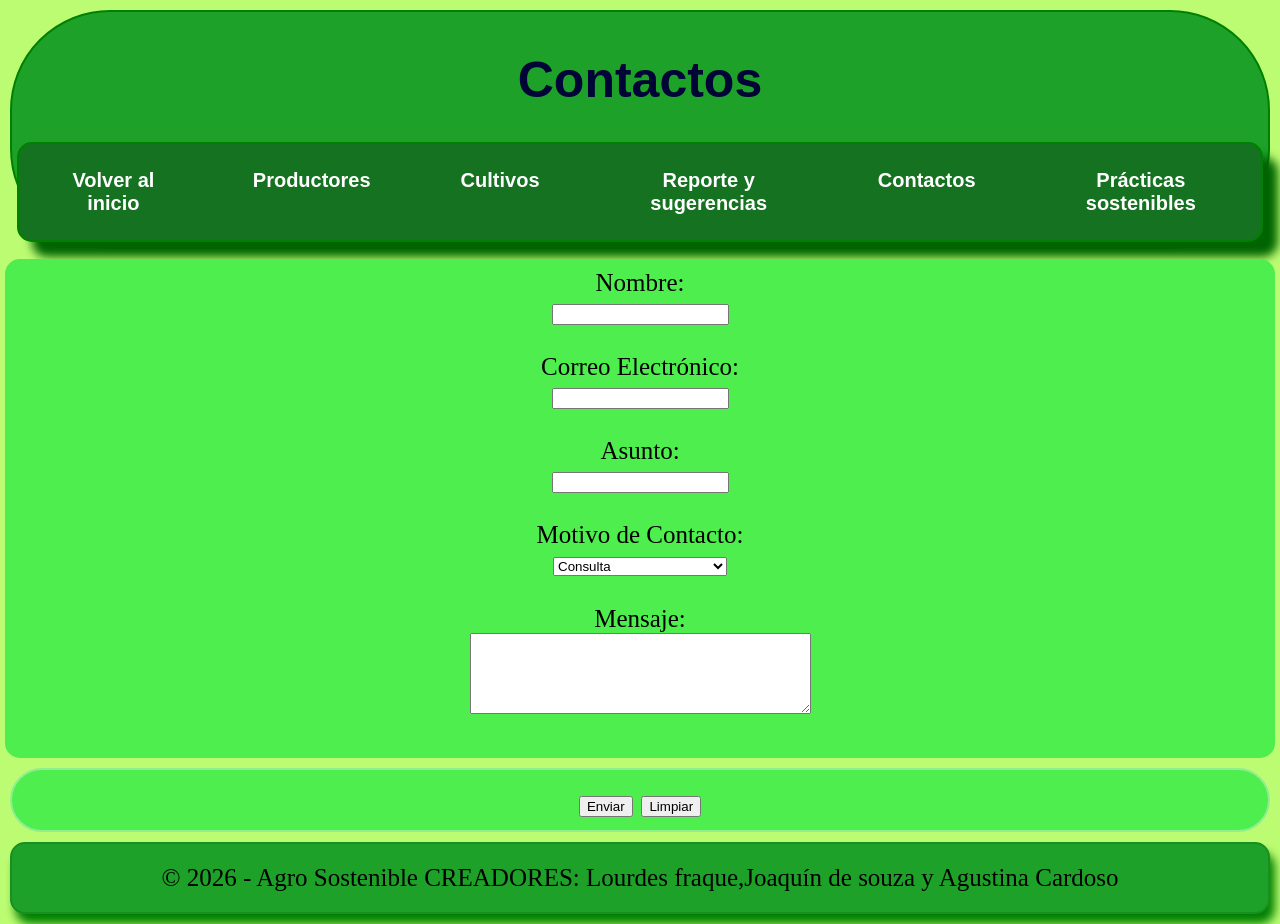
==== contactos.html @ 127f5791 "Envío de archivo principal e imágenes" ====
<!DOCTYPE html>
<html lang="es">
    <head>
        <meta charset="UTF-8">
        <meta name="viewport" content="width=device-width, initial-scale=1.0">
        <title>Contactos</title>
    </head>

<link rel="stylesheet" href="CSS/estilos.css">
    
    <body>
        <header>
            <h1>Contactos</h1>
            <p><!--contactos--></p>
            <!--pondria en seciones los contactos-->
    
   <nav class="navbar">
        <ul class="menu">
            <li><a href="index.html">Volver al inicio</a></li>
             <li><a href="Productores.html">Productores</a></li>
            <li><a href="cultivos.html">Cultivos</a></li>
            <li><a href="reporte y sugerencias.html">Reporte y sugerencias</a></li>
            <li><a href="contactos.html">Contactos</a></li>
            <li class="desplegable">
                <a href="Practicas.html">Prácticas sostenibles</a></li>
          <ul class="submenu">
          <li><a href="Practicas.html#Riego">Eficiencia hídrica y conservacion de biodiversidad</a></li>
          <li><a href="Practicas.html#ManjeoDePlagas">Manejo ecologico de plagas y fertilizacion organica</a></li>
          </ul>
        </li>
        </ul>
    </nav>
        </header>


<section class="contactos">
        <form>
            <label for="nombre">Nombre:</label><br>
            <input type="text" id="nombre" name="nombre" required><br><br>

            <label for="email">Correo Electrónico:</label><br>
            <input type="email" id="email" name="email" required><br><br>

            <label for="asunto">Asunto:</label><br>
            <input type="text" id="asunto" name="asunto" required><br><br>

            <label for="contacto">Motivo de Contacto:</label><br>
            <select id="contacto" name="contacto"><br><br>
            <option value="consulta">Consulta</option>
            <option value="Sugerencias">Sugerencias</option>
            <option value="Solicitudes">Solicitudes de infirmación</option>
            <option value="Soporte">Soporte técnico</option>
            </select><br><br>

            <label for="mensaje">Mensaje:</label><br>
            <textarea id="mensaje" name="mensaje" rows="5" cols="40" required></textarea><br><br>
        </section>
        <section class="botones">
            <button type="submit" value="Enviar">Enviar</button>

            <button type="reset" value="Limpiar">Limpiar</button>
        </section>
            
        </form>    
        
    <footer>
        <p> &copy; 2026 - Agro Sostenible CREADORES: Lourdes fraque,Joaquín de souza y Agustina Cardoso </p>
    </footer>

    </body>
</html>
---- CSS/estilos.css ----
header{
    background-color: rgb(29, 161, 40);
    margin: 10px;
    padding: 5px;
    text-align: center;
    border-radius: 100px;
    border: 2px solid green;

}

body{
    margin: 0;
    font-family: Arial, sans-serif;
    background-color: #bcfc72;
    color: rgb(0, 0, 0);
}

.encabezado, .pie{
    text-align: center;
    color:rgb(0, 0, 0);
    padding: 25px;
}

.contenedor{
    max-width:1200px;
    margin:auto;
    padding:30px;
}

.lista-cultivos{
    display:flex;
    justify-content:center;
    align-items:strech;
    gap:25px;
}

.card-cultivo{
    width:320px;
    background-color:rgb(189, 150, 106);
    border-radius:14px;
    box-shadow: 5px 5px 10px rgb(80, 36, 16);
    overflow:hidden;
    transition:0.3s;
}

.card-cultivo h3{
    text-transform:uppercase;
    letter-spacing:2px;
    color:white;
    text-align:center;
    font-size:40px;
    border-bottom:2px solid rgb(243, 203, 144);
}

.card-cultivo p{
    line-height:1.5;
    
}



.card-cultivo:hover{
    transform: translateX(-6px);

}

.card-cultivo img{
    width:100%;
    height:220px;
    object-fit:cover;
    opacity:0.85;
    transition:0.3s;
    border-radius: 20px;

}

.card-cultivo:hover img{
    opacity:1;
}



h1{
    color:rgb(1, 4, 54);
    text-align:center;
    font-size: 50px;
}


h2{
    color:rgb(1, 9, 77);
    text-align:center;
    font-size: 34px;
}


p{
    color:rgb(0, 0, 0);
    text-align: justify;
    font-size: 25px;
    font-family: 'Times New Roman', Times, serif;
}


.card{
    background-color: white;
    margin:20px;
    padding:20px;
    border:2px solid lightgray;
    border-radius:15px;
    box-shadow: 5px 5px 10px lightgray;

}

.card {
    transition: transform 0.10s;
}

.card:hover {
    transform: scale(0.95);
    background-color: rgb(29, 161, 40);
     border: 2px solid green;
    box-shadow:5px 5px 10px lightgreen;
}

.card h2{
    color :rgb(20, 4, 120);
    text-align: center;
     font-size: 30px;
     justify-content: center;

}

.card p{
    color:darkblue;
    font-size:30px;
    text-align: center;
     font-family: 'Times New Roman', Times, serif;
    justify-content: center;
}

.card img{
    width:50%;
    border-radius: 10px;
 justify-content: center;
     display: block;
     margin-left: auto;
     margin-right: auto;
}

.contactos{
    margin:5px;
    padding:10px;
    text-align: center;
     font-family: 'Times New Roman', Times, serif;
     font-size: 25px;
     color:rgb(0, 0, 0);
    background-color: rgb(77, 238, 77);
    border-radius:15px;
}

.contenido-card{
    padding:25px;
}

.btn-cultivo{
    background-color: rgb(69, 252, 85);
    color:rgb(0, 0, 0);
    border:none;
    padding:10px 15px;
    border-radius:8px;
    cursor: pointer;
    font-size: 25px;
    transition:0.10s;
}

.btn-cultivo:hover{
    background-color: rgb(147, 247, 155);
}

.botones{
    margin:10px;
    padding:10px;
    text-align: center;
     font-family: 'Times New Roman', Times, serif;
     font-size: 35px;
     color:rgb(0, 0, 0);
    background-color: rgb(77, 238, 77);
    border:2px solid lightgreen;
    border-radius:100px;

}

nav ul{
    background-color: rgb(29, 161, 40);
    list-style-type: none;
    display: flex;
    justify-content: center;
    margin: 20px;
     padding: 30px;
     border-radius: 15px;
     box-shadow: 15px 15px 10px darkgreen;
     border: 2px solid green;
}

nav ul li{
    margin: 0 10px;
    padding: 5px;
     font-size: 20px;
}

nav ul li a{
    color: rgb(3, 11, 73);
    text-decoration: none;
    font-weight: bold;
}

.menu {
    list-style: none;
    display: flex;
    background-color: #157221;
    padding: 0px;
    margin: 0px;
}

.menu li {
    position: relative;
}

.menu a {
    color:white;
    padding: 20px 30px;
    display: block;
    text-decoration: none;
}

.menu a:hover {
    background-color: #009879;
}

.submenu {
    display: none;
    position: absolute;
    background-color: #023602;
    padding: 0px;
    margin: 0px;
    min-width: 220px;
}

.submenu li {
    padding: 15px;
}

.desplegable:hover .submenu {
    display: block;
}


footer p{
    background-color: rgb(29, 161, 40);
     padding: 20px;
     margin: 10px;
    color:rgb(0, 0, 0);
    text-align: center;
    font-size: 25px;
    border-radius: 15px;
     box-shadow: 5px 10px 10px green;
     border: 2px solid rgb(25, 143, 35);    
}
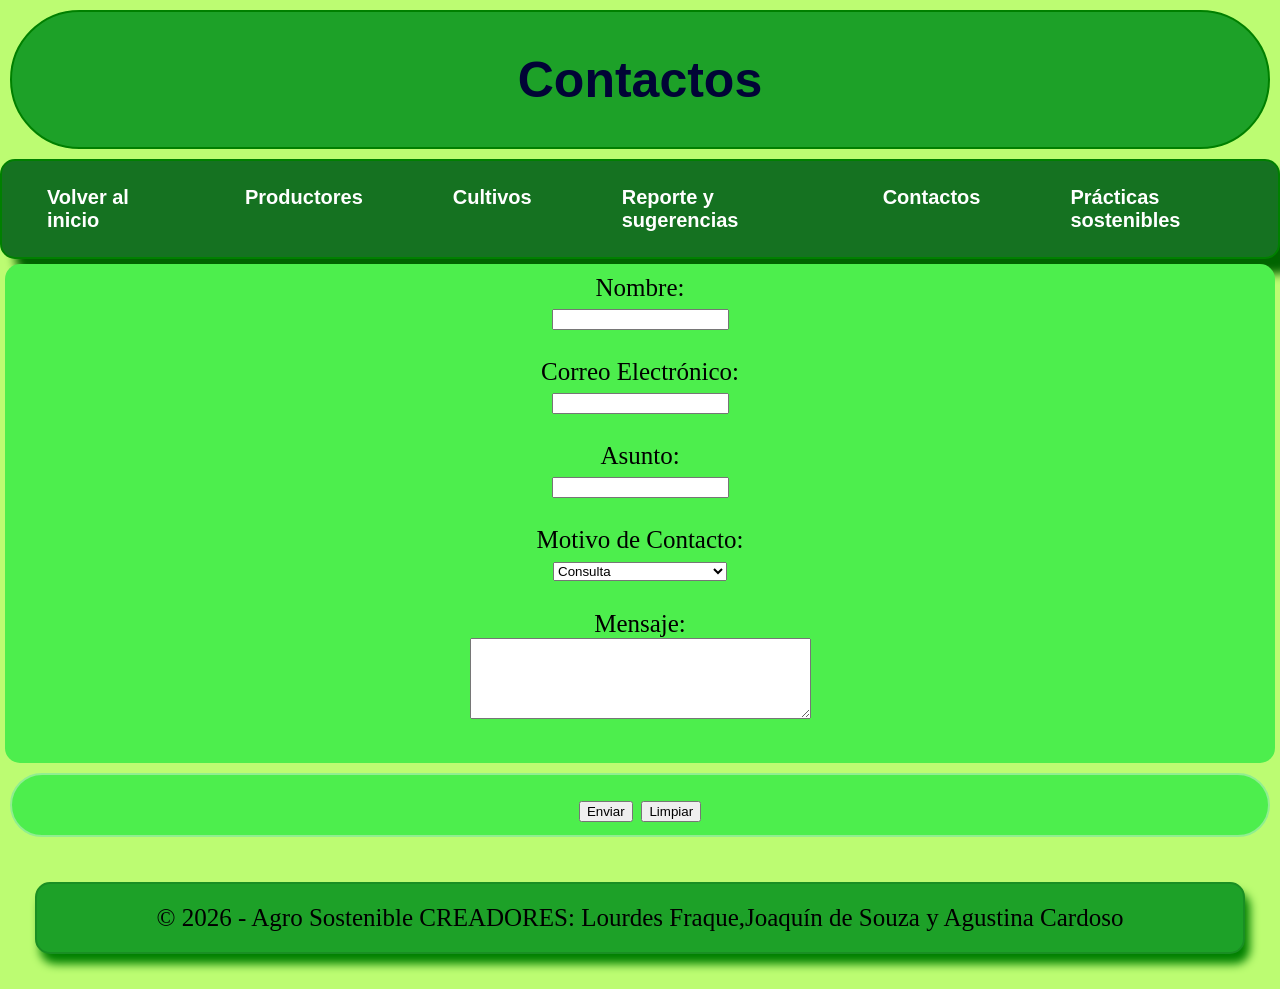
==== commit 189ba6b5: "Add files via upload" ====
--- a/contactos.html
+++ b/contactos.html
@@ -7,30 +7,32 @@
     </head>
 
 <link rel="stylesheet" href="CSS/estilos.css">
+<script src="JS/script.js" defer></script>
     
     <body>
         <header>
             <h1>Contactos</h1>
             <p><!--contactos--></p>
             <!--pondria en seciones los contactos-->
-    
+    </header>
+    <main>
    <nav class="navbar">
         <ul class="menu">
             <li><a href="index.html">Volver al inicio</a></li>
-             <li><a href="Productores.html">Productores</a></li>
+            <li><a href="Productores.html">Productores</a></li>
             <li><a href="cultivos.html">Cultivos</a></li>
             <li><a href="reporte y sugerencias.html">Reporte y sugerencias</a></li>
             <li><a href="contactos.html">Contactos</a></li>
             <li class="desplegable">
-                <a href="Practicas.html">Prácticas sostenibles</a></li>
+                <a href="Practicas.html">Prácticas sostenibles</a>
           <ul class="submenu">
           <li><a href="Practicas.html#Riego">Eficiencia hídrica y conservacion de biodiversidad</a></li>
-          <li><a href="Practicas.html#ManjeoDePlagas">Manejo ecologico de plagas y fertilizacion organica</a></li>
+          <li><a href="Practicas.html#ManejoDePlagas">Manejo ecologico de plagas y fertilizacion organica</a></li>
           </ul>
         </li>
         </ul>
     </nav>
-        </header>
+
 
 
 <section class="contactos">
@@ -63,8 +65,8 @@
             
         </form>    
         
-    <footer>
-        <p> &copy; 2026 - Agro Sostenible CREADORES: Lourdes fraque,Joaquín de souza y Agustina Cardoso </p>
+    <footer class="pie">
+        <p> &copy; 2026 - Agro Sostenible CREADORES: Lourdes Fraque,Joaquín de Souza y Agustina Cardoso </p>
     </footer>
 
     </body>
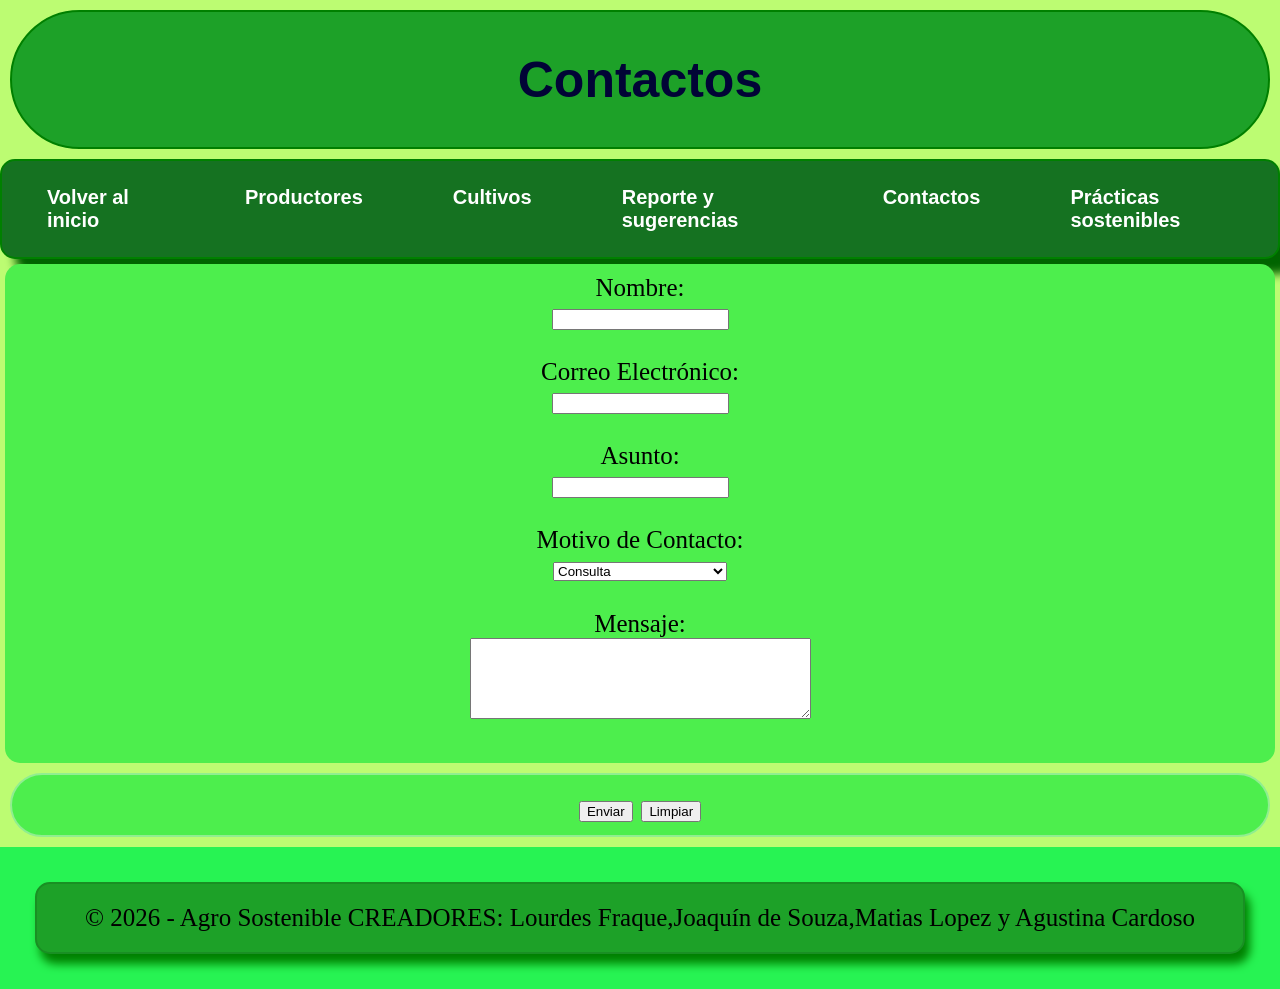
==== commit 9476783e: "Add files via upload" ====
--- a/contactos.html
+++ b/contactos.html
@@ -66,7 +66,7 @@
         </form>    
         
     <footer class="pie">
-        <p> &copy; 2026 - Agro Sostenible CREADORES: Lourdes Fraque,Joaquín de Souza y Agustina Cardoso </p>
+        <p> &copy; 2026 - Agro Sostenible CREADORES: Lourdes Fraque,Joaquín de Souza,Matias Lopez y Agustina Cardoso </p>
     </footer>
 
     </body>
--- a/CSS/estilos.css
+++ b/CSS/estilos.css
@@ -1,5 +1,11 @@
-
-
+.logo-esquina{
+    position: absolute;
+    top: 20px;
+    left: 30px;
+    width: 160px;
+    border-radius: 50%;
+    border: 2px solid rgb(41, 146, 9);
+}
 
 header{
     background-color: rgb(29, 161, 40);
@@ -21,6 +27,7 @@
 .encabezado, .pie{
     text-align: center;
     color:rgb(0, 0, 0);
+     background-color: #27f353;
     padding: 25px;
 }
 
@@ -81,7 +88,10 @@
     opacity:1;
 }
 
-
+.card-cultivo.seleccionado {
+    border: 3px solid #2e6b43
+    background-color greenyellow
+}
 
 h1{
     color:rgb(1, 4, 54);
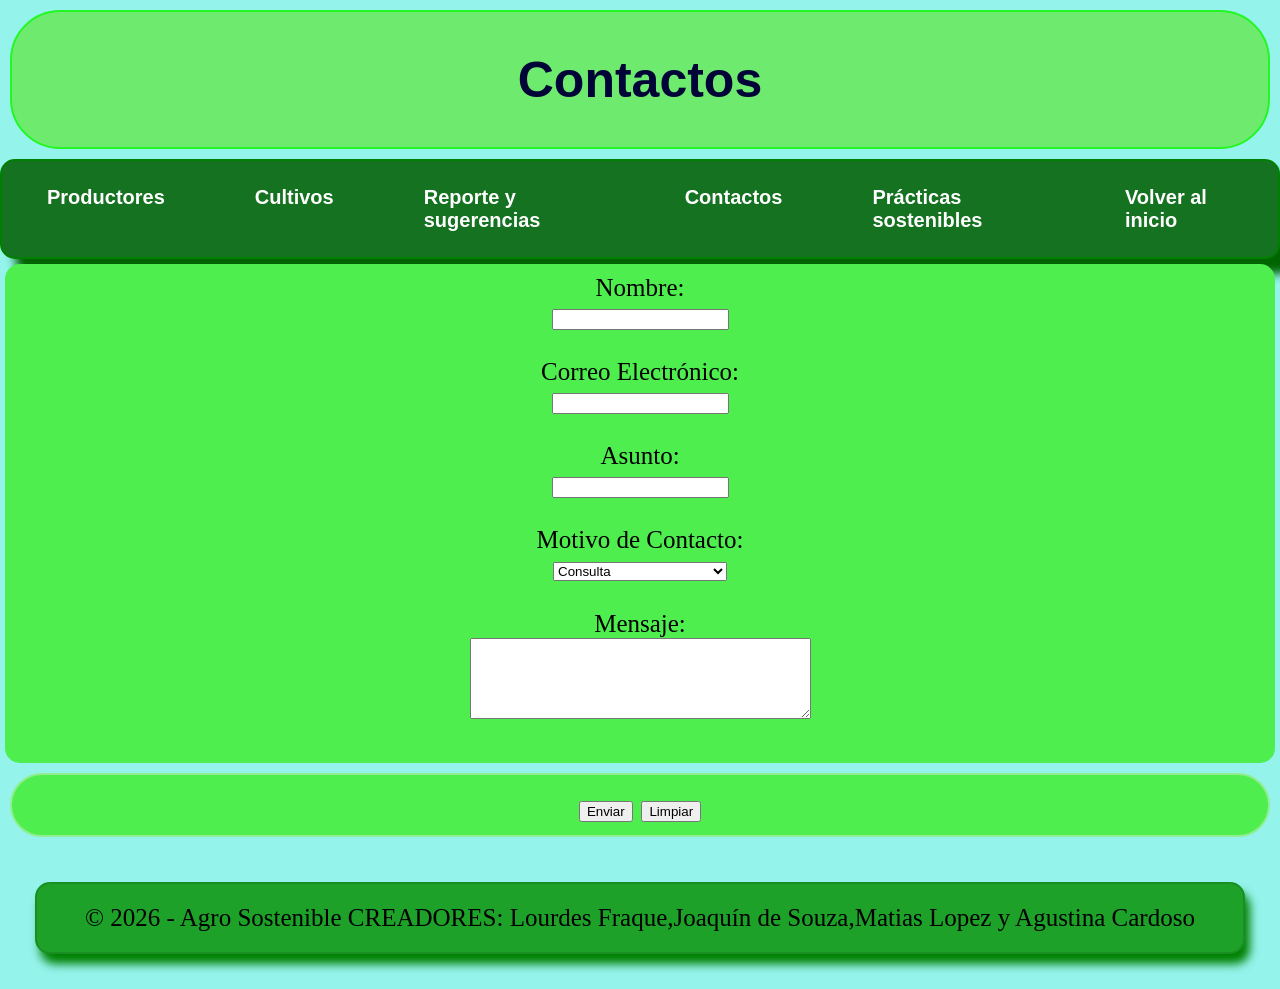
==== commit 53ef2276: "Add files via upload" ====
--- a/contactos.html
+++ b/contactos.html
@@ -18,7 +18,6 @@
     <main>
    <nav class="navbar">
         <ul class="menu">
-            <li><a href="index.html">Volver al inicio</a></li>
             <li><a href="Productores.html">Productores</a></li>
             <li><a href="cultivos.html">Cultivos</a></li>
             <li><a href="reporte y sugerencias.html">Reporte y sugerencias</a></li>
@@ -30,6 +29,7 @@
           <li><a href="Practicas.html#ManejoDePlagas">Manejo ecologico de plagas y fertilizacion organica</a></li>
           </ul>
         </li>
+        <li><a href="index.html">Volver al inicio</a></li>
         </ul>
     </nav>
 
--- a/CSS/estilos.css
+++ b/CSS/estilos.css
@@ -7,27 +7,26 @@
     border: 2px solid rgb(41, 146, 9);
 }
 
-header{
-    background-color: rgb(29, 161, 40);
+header{ 
+    background-color: rgb(110, 235, 110);
     margin: 10px;
     padding: 5px;
     text-align: center;
-    border-radius: 100px;
-    border: 2px solid green;
+    border-radius: 50px;
+    border: 2px solid rgb(35, 247, 35);
 
 }
 
 body{
     margin: 0;
+    background-color: rgb(148, 243, 235);
     font-family: Arial, sans-serif;
-    background-color: #bcfc72;
     color: rgb(0, 0, 0);
 }
 
 .encabezado, .pie{
     text-align: center;
     color:rgb(0, 0, 0);
-     background-color: #27f353;
     padding: 25px;
 }
 
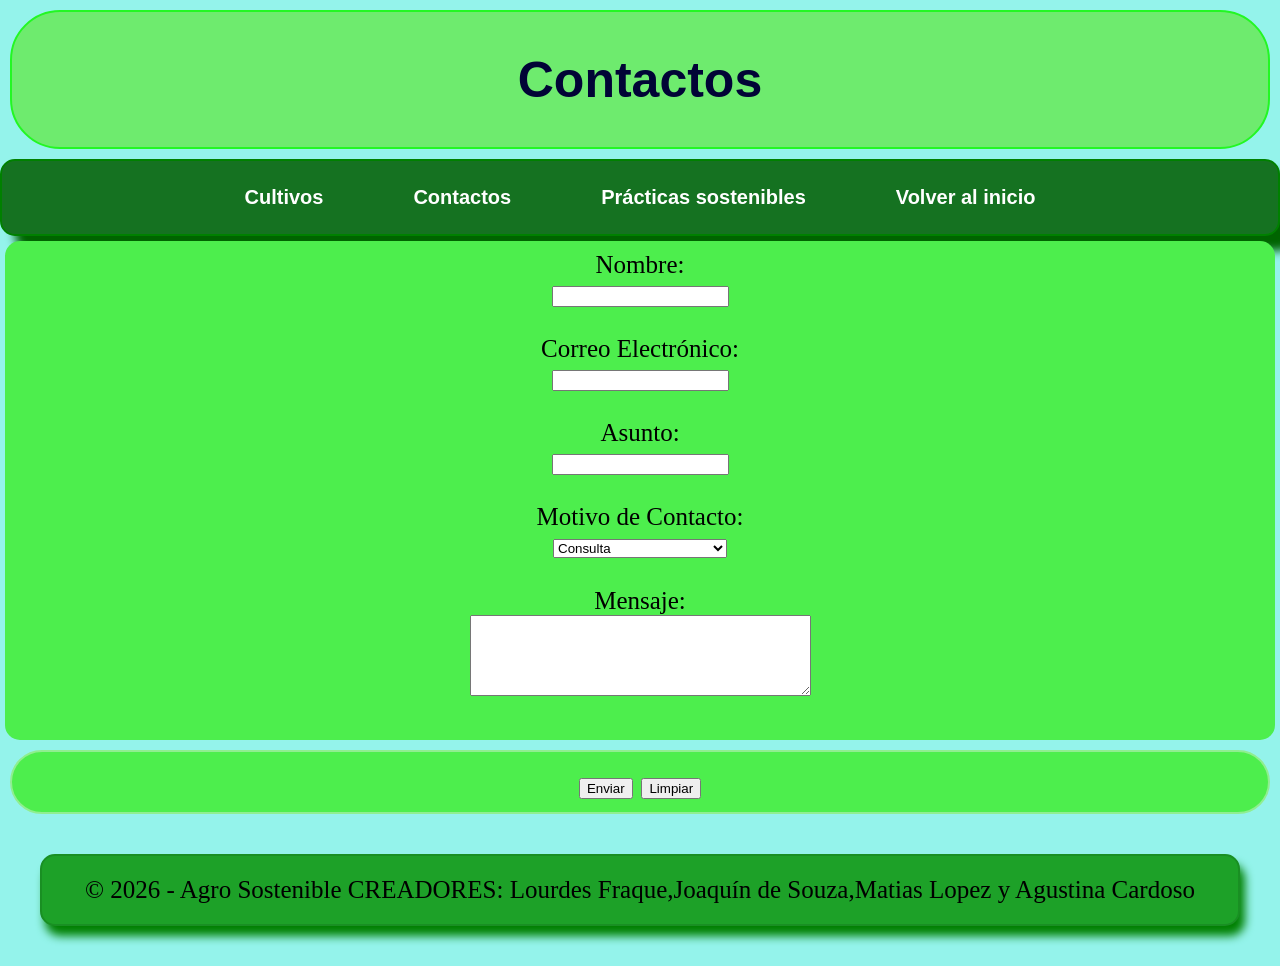
==== commit 8c24a840: "Add files via upload" ====
--- a/contactos.html
+++ b/contactos.html
@@ -18,9 +18,7 @@
     <main>
    <nav class="navbar">
         <ul class="menu">
-            <li><a href="Productores.html">Productores</a></li>
             <li><a href="cultivos.html">Cultivos</a></li>
-            <li><a href="reporte y sugerencias.html">Reporte y sugerencias</a></li>
             <li><a href="contactos.html">Contactos</a></li>
             <li class="desplegable">
                 <a href="Practicas.html">Prácticas sostenibles</a>
--- a/CSS/estilos.css
+++ b/CSS/estilos.css
@@ -27,7 +27,8 @@
 .encabezado, .pie{
     text-align: center;
     color:rgb(0, 0, 0);
-    padding: 25px;
+    padding: 20px;
+    margin: 10px;
 }
 
 .contenedor{
@@ -36,11 +37,15 @@
     padding:30px;
 }
 
+
 .lista-cultivos{
-    display:flex;
-    justify-content:center;
-    align-items:strech;
-    gap:25px;
+    display:grid;
+    grid-template-columns: repeat(
+    auto-fit,
+    minmax(250px, 1fr)
+    );
+    align-items:stretch;
+    gap:70px;
 }
 
 .card-cultivo{
@@ -160,6 +165,7 @@
      margin-right: auto;
 }
 
+
 .contactos{
     margin:5px;
     padding:10px;
@@ -172,7 +178,7 @@
 }
 
 .contenido-card{
-    padding:25px;
+    padding:29px;
 }
 
 .btn-cultivo{
